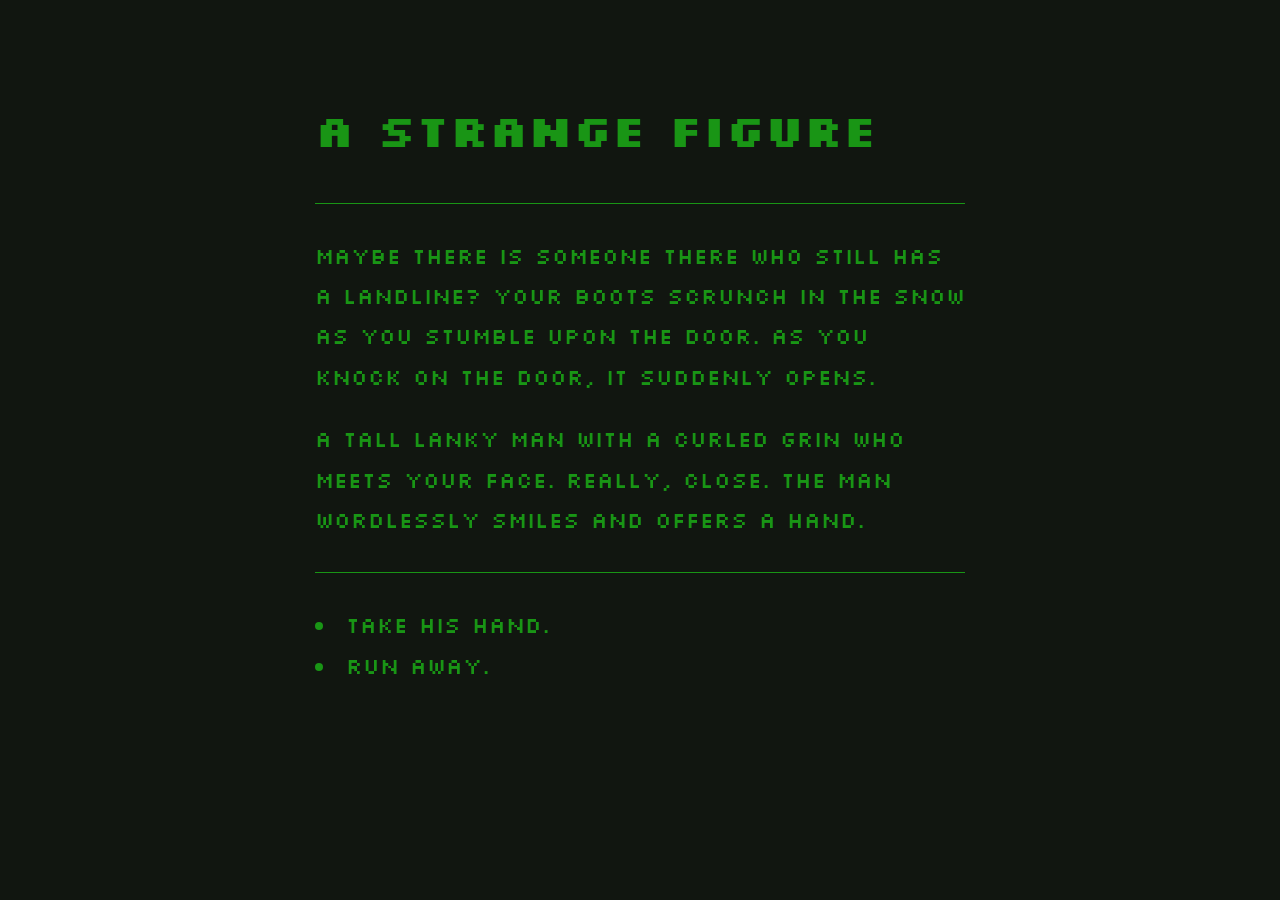
==== cabin.html @ 6c6e7d1c "All Scenariors Added" ====
<!doctype html>
<html lang="en">
<head>
	<meta charset="utf-8">
	<title>Go to Cabin</title>
	<link rel="stylesheet" href="./assets/css/styles.css">
	<link rel="preconnect" href="https://fonts.googleapis.com">
<link rel="preconnect" href="https://fonts.gstatic.com" crossorigin>
<link href="https://fonts.googleapis.com/css2?family=Silkscreen:wght@400;700&display=swap" rel="stylesheet">
</head>
<body>
<ul class="choice"></ul>
	<h1>A strange figure</h1>
	<hr>
	<p>Maybe there is someone there who still has a landline? Your boots scrunch in the snow as you stumble upon the door. As you knock on the door, it suddenly opens.</p>
		<p>A tall lanky man with a curled grin who meets your face. Really, close. The man wordlessly smiles and offers a hand. </p>

</p>
<hr>
<li>
<a>Take his hand.</a>
</li>
<li>
<a>Run away.</a>
</li>
	

	<script src="./assets/js/main.js"></script>
</body>
</html>
---- assets/css/styles.css ----
/* styles.css */


body {
  background-color: #111610;
  color: #199515;
  font-family: 'Silkscreen', monospace;
  font-size: 1.4rem;
  line-height: 1.8;
  max-width: 650px;
  margin: 0 auto;
  padding: 60px 24px;
}



hr {
  border: none;
  border-top: 1px solid #199515;
  margin: 32px 0;
}
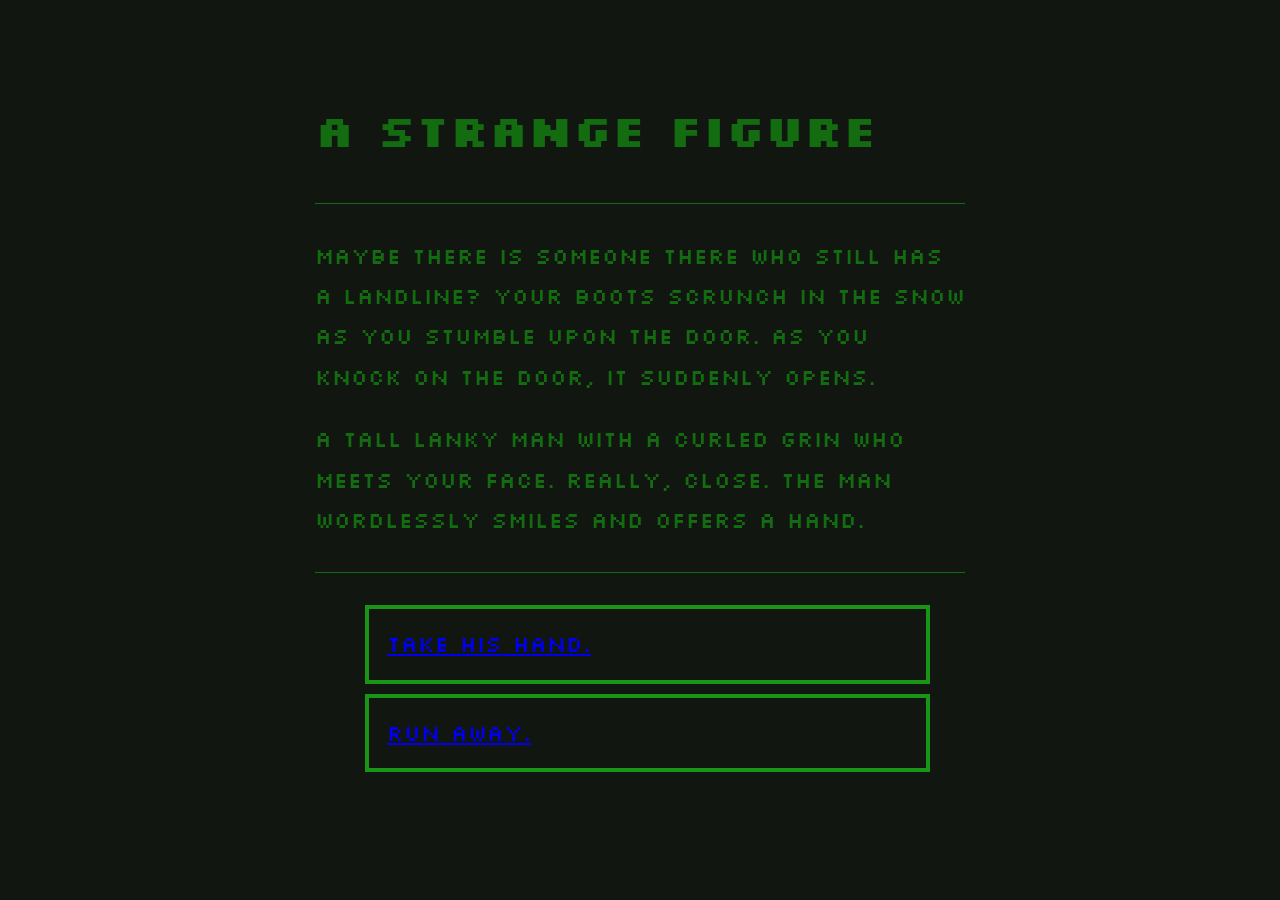
==== commit e43bde89: "Text body added to links" ====
--- a/cabin.html
+++ b/cabin.html
@@ -9,7 +9,7 @@
 <link href="https://fonts.googleapis.com/css2?family=Silkscreen:wght@400;700&display=swap" rel="stylesheet">
 </head>
 <body>
-<ul class="choice"></ul>
+
 	<h1>A strange figure</h1>
 	<hr>
 	<p>Maybe there is someone there who still has a landline? Your boots scrunch in the snow as you stumble upon the door. As you knock on the door, it suddenly opens.</p>
@@ -17,12 +17,14 @@
 
 </p>
 <hr>
+<ul class="choices">
 <li>
-<a>Take his hand.</a>
+<a href="take-hand.html">Take his hand.</a>
 </li>
 <li>
-<a>Run away.</a>
+<a href="run-away.html">Run away.</a>
 </li>
+</ul>
 	
 
 	<script src="./assets/js/main.js"></script>
--- a/assets/css/styles.css
+++ b/assets/css/styles.css
@@ -3,7 +3,7 @@
 
 body {
   background-color: #111610;
-  color: #199515;
+  color: #146c11;
   font-family: 'Silkscreen', monospace;
   font-size: 1.4rem;
   line-height: 1.8;
@@ -16,7 +16,31 @@
 
 hr {
   border: none;
-  border-top: 1px solid #199515;
+  border-top: 1px solid #146c11;
   margin: 32px 0;
 }
 
+ul.choices {
+  list-style-type: none;
+  width: 90%
+}
+
+ul.choices li a{
+  color:#199515
+  text-decoration: none;
+  display: block;
+  border: 4px solid #199515;
+  margin: 10px;
+  padding: 15px 18px;
+}
+
+ul.choices li a:hover {
+color: #00ff00;
+}
+
+p a{
+  font-family: 'Silkscreen', monospace;
+  color: #00ff00;
+  text-decoration: none;
+
+
